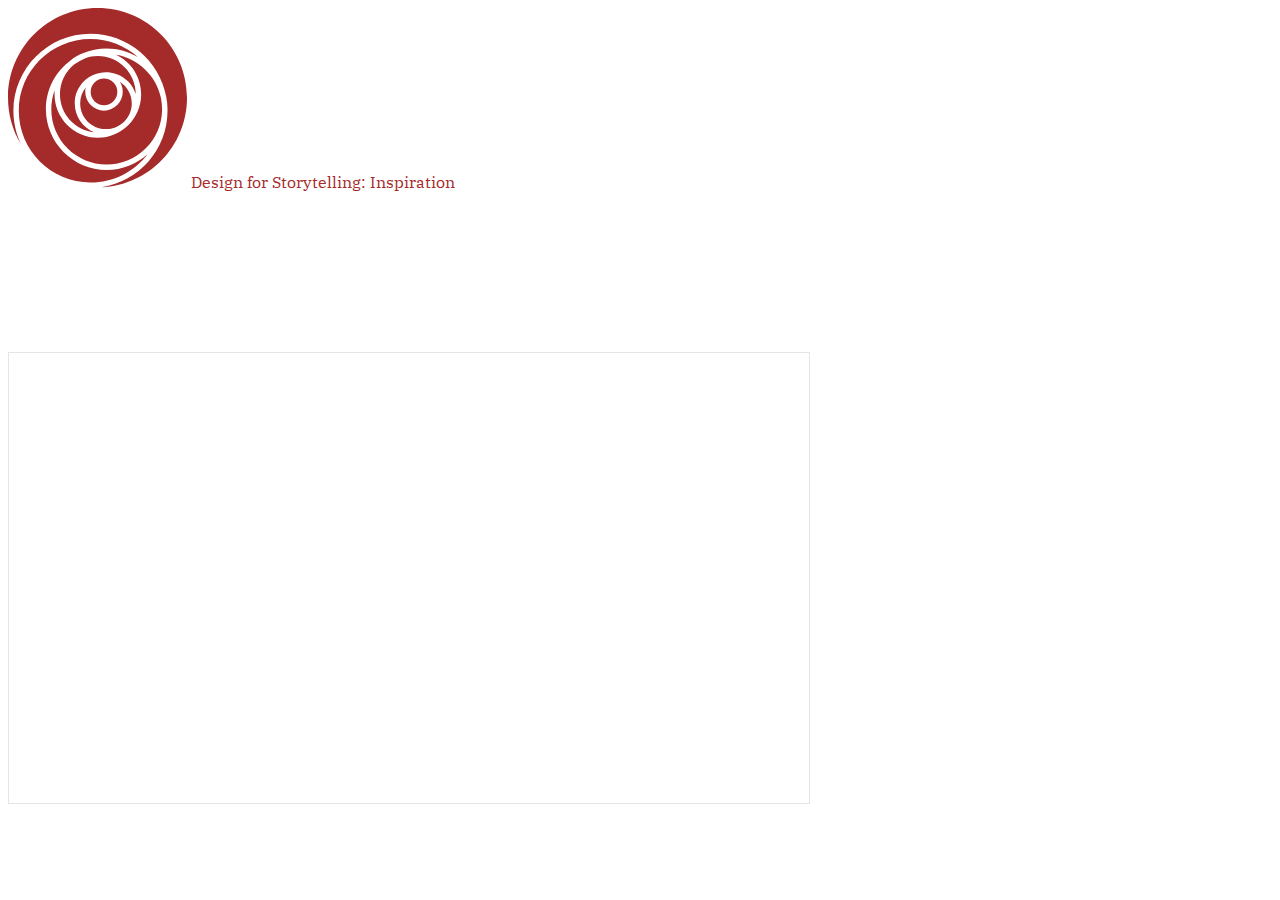
==== typology.html @ e8e1234f "moved css into main.css" ====
<!DOCTYPE html>
<html lang="en">
	<head>
		<meta charset="utf-8" />			
		<title>Design for Storytelling | Typology of Story Formats</title>
		<meta name="viewport" content="width=device-width, initial-scale=1">
		<link rel="preconnect" href="https://fonts.googleapis.com">
		<link rel="preconnect" href="https://fonts.gstatic.com" crossorigin>
		<link href="https://fonts.googleapis.com/css2?family=IBM+Plex+Mono:ital,wght@0,300;0,400;0,500;1,300;1,400;1,500&family=IBM+Plex+Sans:ital,wght@0,300;0,400;0,500;1,300;1,400;1,500&family=IBM+Plex+Serif:ital,wght@0,300;0,400;0,500;1,300;1,400;1,500&display=swap" rel="stylesheet">
		<link href="https://cdn.jsdelivr.net/npm/bootstrap@5.1.3/dist/css/bootstrap.min.css" rel="stylesheet" integrity="sha384-1BmE4kWBq78iYhFldvKuhfTAU6auU8tT94WrHftjDbrCEXSU1oBoqyl2QvZ6jIW3" crossorigin="anonymous">
        <link rel="stylesheet" href="main.css">
    </head>
	<body>
        <nav class="navbar navbar-light bg-transparent fixed-top">
            <div class="container-fluid">
              <a class="navbar-brand" href="../index.html">
                <img id="logo" src="../images/discord_server_crest.svg" class="d-inline-block align-text-top" alt="Design for Storytelling logo" height="40" />
                Design for Storytelling: Inspiration
              </a>
            </div>
          </nav>
        <div class="container-sm text-center" id="main">
            <iframe style="border: 1px solid rgba(0, 0, 0, 0.1);" width="800" height="450" src="https://www.figma.com/embed?embed_host=share&url=https%3A%2F%2Fwww.figma.com%2Ffile%2FvGH6LH5jrcddyaLl58qdbd%2FTypology-of-Stories%3Fnode-id%3D0%253A1" allowfullscreen></iframe>
        </div>
        </body>
        </html>
---- main.css ----
.css-box-shadow{
    /*start ------------*/
    width: [object Object]px; 
    height: [object Object]px; 
    background: #F8F8F8; 
    border: solid #BDBDBD 1px; 
    box-shadow: 0 0 11px rgba(0, 0, 0, 0.1)  ; 
    -webkit-box-shadow: 0 0 11px rgba(0, 0, 0, 0.1)  ; 
    -moz-box-shadow: 0 0 11px rgba(0, 0, 0, 0.1)  ; 
  }
    body { 
    font-family: 'IBM Plex Sans', sans-serif;
}
    #logo { height: 20vh;}
			#cover { height: 100vh; display:grid; place-items: center;}

    a { color:#A52A2A; text-decoration: none;}
    h1.big { font-size:6rem; font-weight:200;}
    h1 { font-weight:400; font-size: 3rem; margin: 5rem 0; font-family:'IBM Plex Serif'; font-style: italic;}
  .card { width: 25rem; margin-bottom:2rem;}
  p.timestamp { font-size: .8rem;}
  p.category, p.name { font-family: 'IBM Plex Mono', monospace; font-weight:200; font-size: .7rem; text-transform: uppercase; margin:.25rem 0;}
  p.date { margin: .25rem 0;}
  p.card-text { font-size:smaller; line-height: 1.2em;}
  #main { padding-top:10rem;}
  .navbar a { font-family:'IBM Plex Serif', serif;}
  nav.logo { height: 60px;}
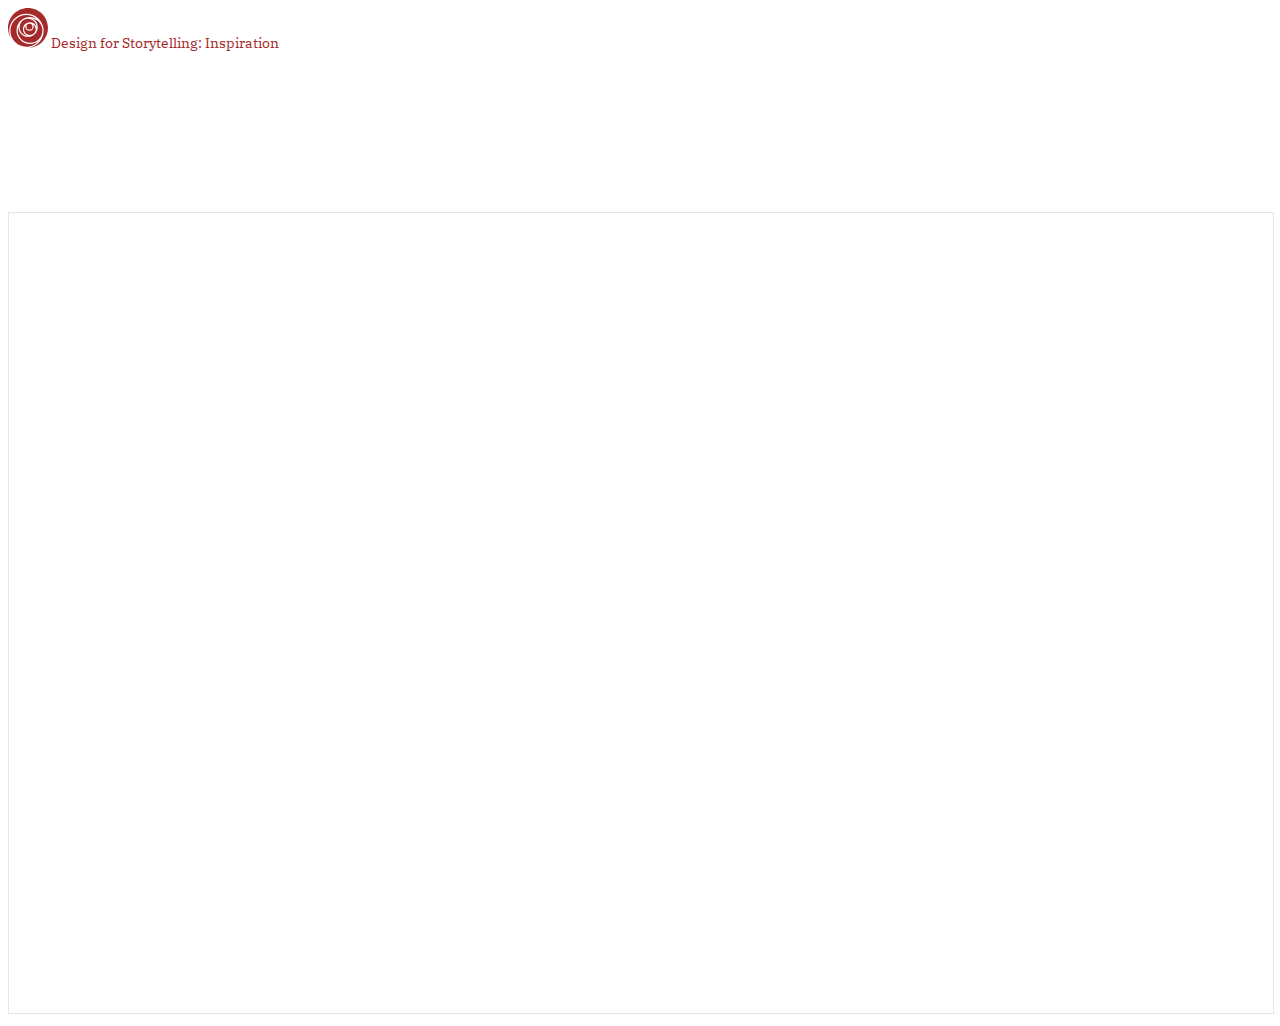
==== commit 9927925e: "renamed inspiration.html, added typology.html" ====
--- a/typology.html
+++ b/typology.html
@@ -14,13 +14,13 @@
         <nav class="navbar navbar-light bg-transparent fixed-top">
             <div class="container-fluid">
               <a class="navbar-brand" href="../index.html">
-                <img id="logo" src="../images/discord_server_crest.svg" class="d-inline-block align-text-top" alt="Design for Storytelling logo" height="40" />
+                <img class="logo" src="../images/discord_server_crest.svg" class="d-inline-block align-text-top" alt="Design for Storytelling logo" height="40" />
                 Design for Storytelling: Inspiration
               </a>
             </div>
           </nav>
         <div class="container-sm text-center" id="main">
-            <iframe style="border: 1px solid rgba(0, 0, 0, 0.1);" width="800" height="450" src="https://www.figma.com/embed?embed_host=share&url=https%3A%2F%2Fwww.figma.com%2Ffile%2FvGH6LH5jrcddyaLl58qdbd%2FTypology-of-Stories%3Fnode-id%3D0%253A1" allowfullscreen></iframe>
+            <iframe style="border: 1px solid rgba(0, 0, 0, 0.1);" width="100%" height="800" src="https://www.figma.com/embed?embed_host=share&url=https%3A%2F%2Fwww.figma.com%2Ffile%2FvGH6LH5jrcddyaLl58qdbd%2FTypology-of-Stories%3Fnode-id%3D0%253A1" allowfullscreen></iframe>
         </div>
         </body>
         </html>--- a/main.css
+++ b/main.css
@@ -1,27 +1,26 @@
-.css-box-shadow{
-    /*start ------------*/
-    width: [object Object]px; 
-    height: [object Object]px; 
-    background: #F8F8F8; 
-    border: solid #BDBDBD 1px; 
-    box-shadow: 0 0 11px rgba(0, 0, 0, 0.1)  ; 
-    -webkit-box-shadow: 0 0 11px rgba(0, 0, 0, 0.1)  ; 
-    -moz-box-shadow: 0 0 11px rgba(0, 0, 0, 0.1)  ; 
-  }
+    .css-box-shadow{
+        width: [object Object]px; 
+        height: [object Object]px; 
+        background: #F8F8F8; 
+        border: solid #BDBDBD 1px; 
+        box-shadow: 0 0 11px rgba(0, 0, 0, 0.1)  ; 
+        -webkit-box-shadow: 0 0 11px rgba(0, 0, 0, 0.1)  ; 
+        -moz-box-shadow: 0 0 11px rgba(0, 0, 0, 0.1)  ; 
+    }
     body { 
-    font-family: 'IBM Plex Sans', sans-serif;
-}
+        font-family: 'IBM Plex Sans', sans-serif;
+    }
     #logo { height: 20vh;}
-			#cover { height: 100vh; display:grid; place-items: center;}
+	#cover { height: 100vh; display:grid; place-items: center;}
 
     a { color:#A52A2A; text-decoration: none;}
     h1.big { font-size:6rem; font-weight:200;}
     h1 { font-weight:400; font-size: 3rem; margin: 5rem 0; font-family:'IBM Plex Serif'; font-style: italic;}
-  .card { width: 25rem; margin-bottom:2rem;}
-  p.timestamp { font-size: .8rem;}
-  p.category, p.name { font-family: 'IBM Plex Mono', monospace; font-weight:200; font-size: .7rem; text-transform: uppercase; margin:.25rem 0;}
-  p.date { margin: .25rem 0;}
-  p.card-text { font-size:smaller; line-height: 1.2em;}
-  #main { padding-top:10rem;}
-  .navbar a { font-family:'IBM Plex Serif', serif;}
-  nav.logo { height: 60px;}+    .card { width: 25rem; margin-bottom:2rem;}
+    p.timestamp { font-size: .8rem;}
+    p.category, p.name { font-family: 'IBM Plex Mono', monospace; font-weight:200; font-size: .7rem; text-transform: uppercase; margin:.25rem 0;}
+    p.date { margin: .25rem 0;}
+    p.card-text { font-size:smaller; line-height: 1.2em;}
+    #main { padding-top:10rem;}
+    .navbar a { font-family:'IBM Plex Serif', serif; font-size:.9em;}
+    nav.logo { height: 60px;}